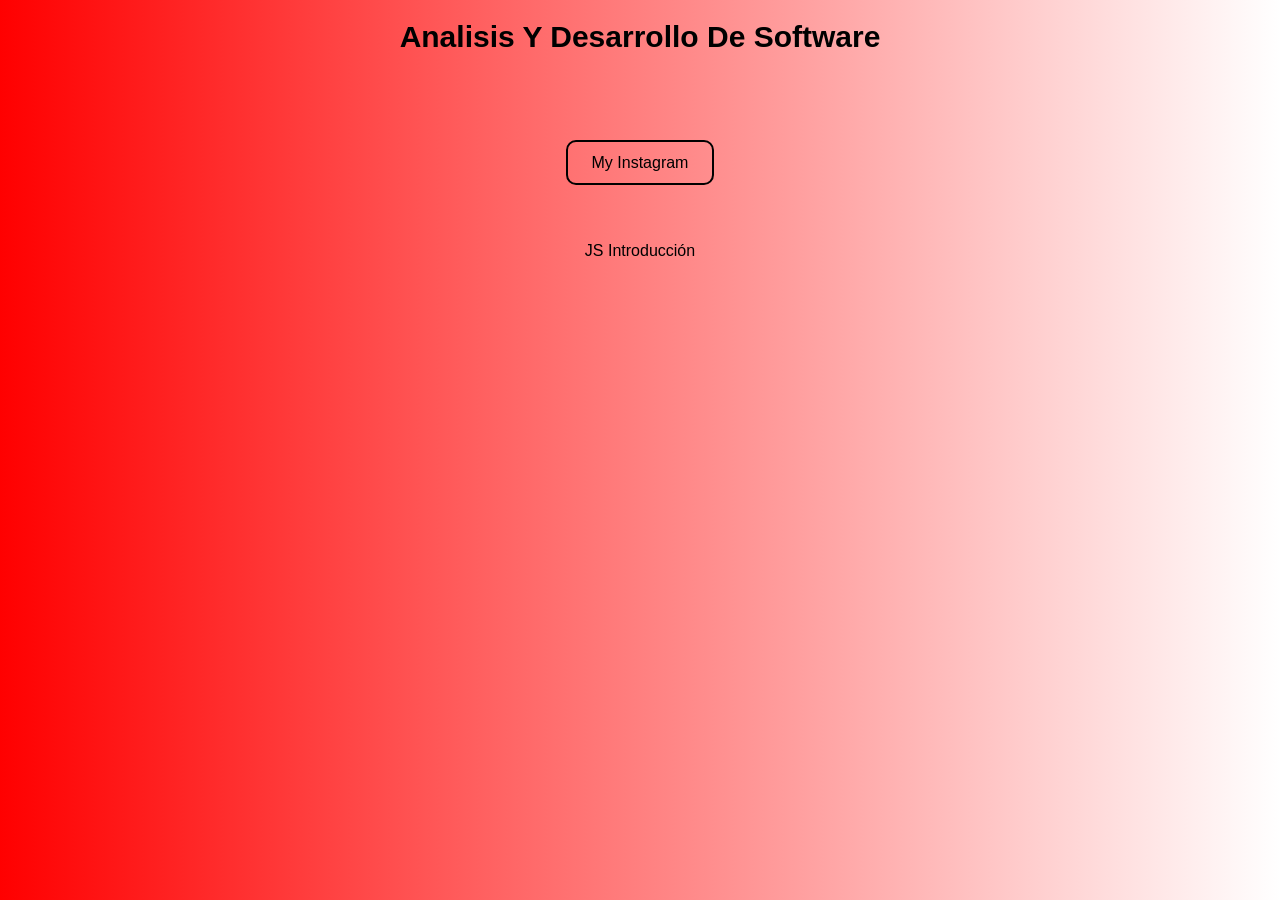
==== index.html @ 3760559a "Marcelo sube" ====
<!DOCTYPE html>
<html lang="en">
<head>
  <meta charset="UTF-8">
  <meta name="viewport" content="width=device-width, initial-scale=1.0">
  <title>Hello world</title>
  <link rel="stylesheet" href="styles.css">
</head>
<body>
  <div class="content">
    <h1>Analisis y Desarrollo de software</h1>
    <!-- El atributo target en HTML se utiliza en enlaces o formularios para especificar cómo y dónde debe abrirse el contenido vinculado o enviado -->
    <a href="https://www.instagram.com/marcelocastrx_r?igsh=emU4eWVkeWp2ZnZj" target="_blank">My Instagram</a>
    <p class="subtitle">JS Introducción</p>
    <p class="hashtag"><div id="Marcelo"></div></p>
  </div>
  <!-- content -->

    <!-- <script src="01-variables.js"></script>
    <script src="02-tipo-string.js"></script>
    <script src="03-variables.js"></script> -->
    <!-- <script src="04_objeto-math.js"></script> -->
    <!-- <script src="05_precedencia.js"></script> -->
    <!-- <script src="06_incrementos.js"></script> -->
    <!-- <script src="07_concatenacion-template-string.js"></script> -->
    <!-- <script src="08_boleans.js"></script> -->
    <!-- <script src="09_objeto.js"></script> -->
    <!-- <script src="10_desestructuracion-de-objetos.js"></script> -->
    <!-- <script src="11_metodos-objetos.js"></script> -->
    <!-- <script src="12_unir-dos-objetos.js"></script> -->
    <!-- <script src="13_arrays.js"></script> -->
    <!-- <script src="14_metodos-para-arrays.js"></script> -->
    <script src="15_rest-operator.js"></script>
</body>
</html>
---- styles.css ----
body {
    font-size: 16px;
    font-family: Arial, Helvetica, sans-serif;
    background-color: white;
    background: linear-gradient(to right,red, white);
    text-align: center;
}

a{
    text-decoration: none;
    color: #000;
    border: 2px solid #000;
    padding: 12px 24px;
    border-radius: 10px;

} 

h1{
    font-size: 30px;
    text-transform: capitalize;
    margin-bottom: 100px;
}

.subtitle{
    margin-top: 70px;
}
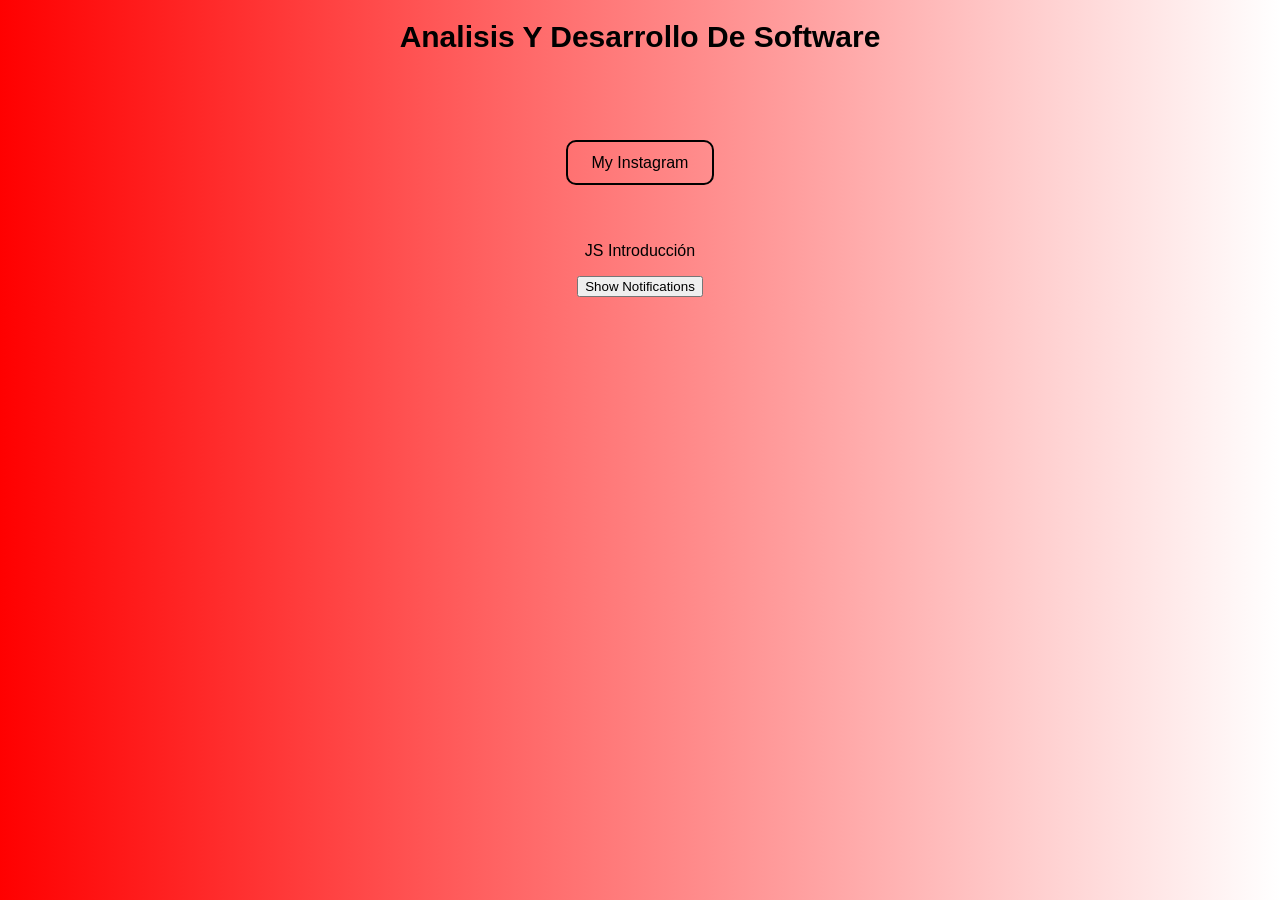
==== commit 18855035: "feat: se agregaron los ejercicios desde el 26 al 33" ====
--- a/index.html
+++ b/index.html
@@ -13,6 +13,9 @@
     <a href="https://www.instagram.com/marcelocastrx_r?igsh=emU4eWVkeWp2ZnZj" target="_blank">My Instagram</a>
     <p class="subtitle">JS Introducción</p>
     <p class="hashtag"><div id="Marcelo"></div></p>
+
+  <button type="button" class="button">Show Notifications</button>
+    
   </div>
   <!-- content -->
 
@@ -30,6 +33,14 @@
     <!-- <script src="12_unir-dos-objetos.js"></script> -->
     <!-- <script src="13_arrays.js"></script> -->
     <!-- <script src="14_metodos-para-arrays.js"></script> -->
-    <script src="15_rest-operator.js"></script>
+    <!-- <script src="15_rest-operator.js"></script> -->
+     <!-- <script src="26_for-loop.js"></script> -->
+      <!-- <script src="27_this-en-js.js"></script> -->
+       <!-- <script src="28_constructor-object-and-literal.js"></script> -->
+       <!-- <script src="29_prototype-in-js.js"></script> -->
+        <!-- <script src="30_poo-in-js.js"></script> -->
+        <!-- <script src="31_car_class_extends.js"></script> -->
+        <!-- <script src="32_try-catch.js"></script> -->
+         <script src="33_notification-api.js"></script>
 </body>
 </html>
